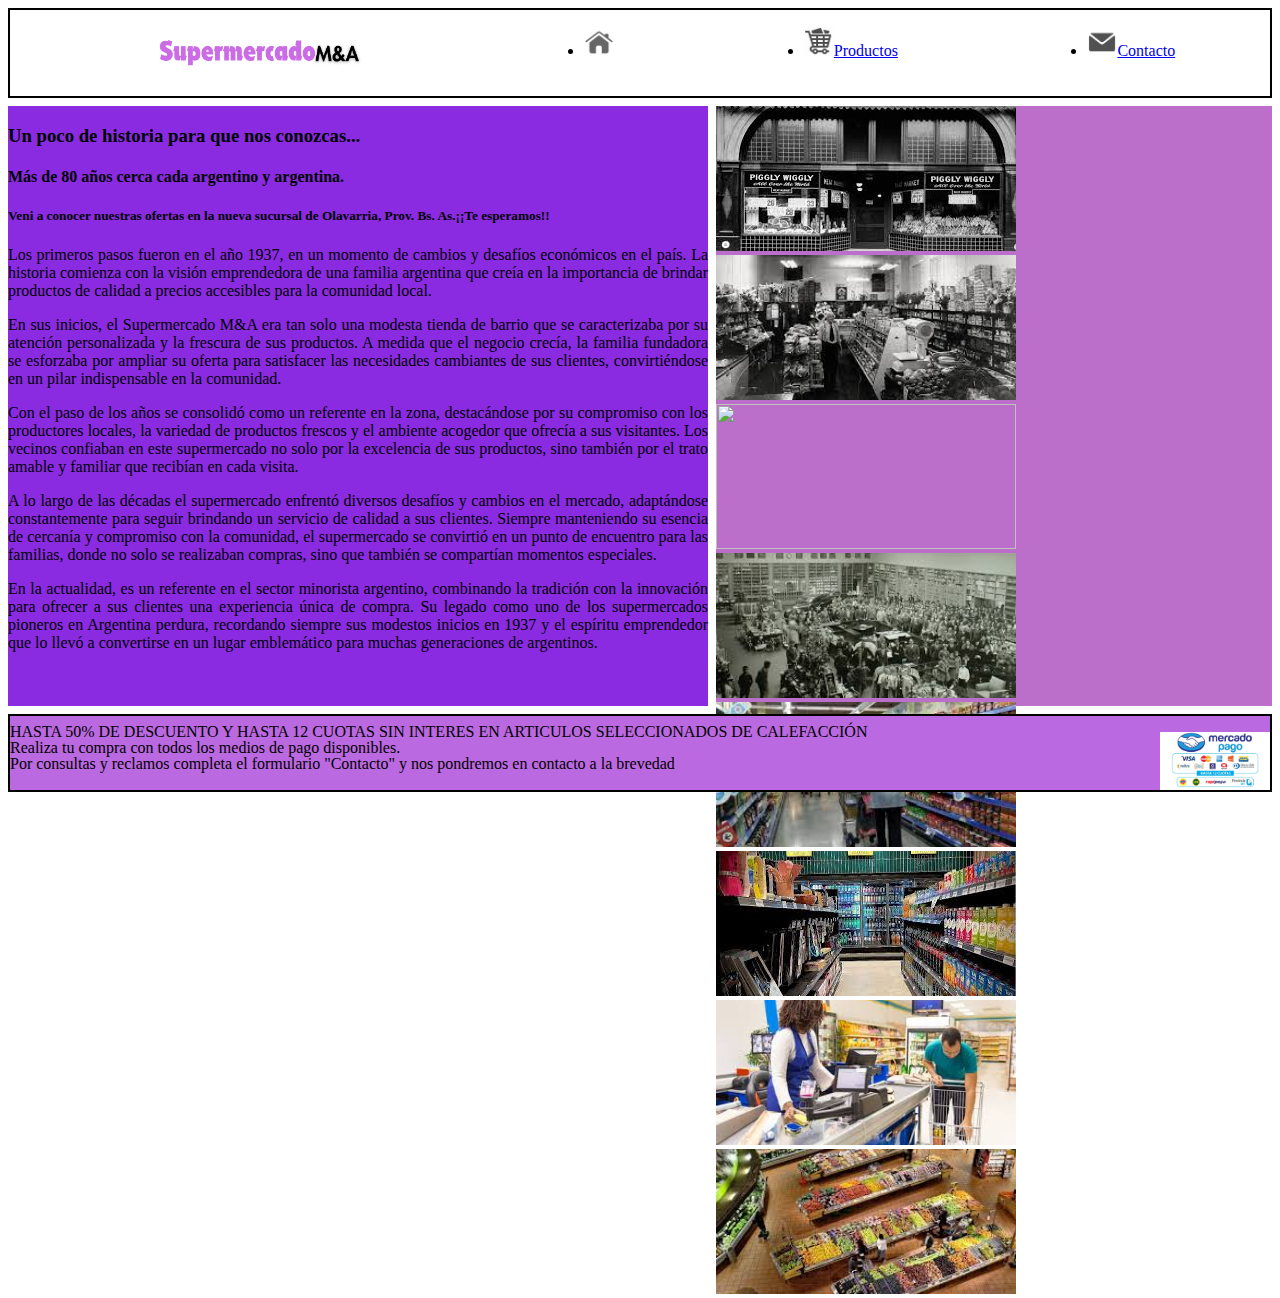
==== inicio/index.html @ b65cbdfa "historia e imagenes" ====
<!DOCTYPE html>
<html lang="en">
<head>
    <meta charset="UTF-8">
    <meta name="viewport" content="width=device-width, initial-scale=1.0">
    <link rel="stylesheet" href="./styles.css">
    
    <title>Supermercado M&A</title>
    <link rel="icon" href="../imagenes/icon.ico">

</head>
<body>
    <div class="contenedor-grid">
        <div class="item1 item">
            <nav>
                <ul>
                    <img src="../imagenes/logo.png" alt="logo" class="img-logo"></a>  

        
                    <li>
                    <a href="../inicio/index.html">
                        <img src="../imagenes/inicio.png" alt="inicio" class="img-header"></a></li>
                    <li>
                    <a href="../productos/productos.html">
                        <img src="../imagenes/productos.png" alt="productos" class="img-header">Productos</a>
                    </li>
                    <li>
                    <a href="../contacto/contacto.html">
                        <img src="../imagenes/contacto.png" alt="contacto" class="img-header">Contacto</a> </li>
                </ul>
            </nav>
        </div>
    
       <!--
        <nav>
           <ul>
               <li>
                <a href="../inicio/index.html">
                   <img src="../imagenes/inicio.png" alt="inicio" class="inicio"></a>
               </li>
               <li> 
                <a href="../productos/productos.html">
                    <img src="../imagenes/productos.png" alt="productos" class="inicio">Productos</a>
               </li>
               <li>
                <a href="../contacto/contacto.html">
                    <img src="../imagenes/contacto.png" alt="contacto" class="inicio">Contacto</a> 
            </li>
           </ul>
        </nav> 
      </header-->
      
        <div class="item2 item">
            <h3>Un poco de historia para que nos conozcas...</h3>
            <h4>Más de 80 años cerca cada argentino y argentina.</h4> 
            <h5>Veni a conocer nuestras ofertas en la nueva sucursal de Olavarria, Prov. Bs. As.¡¡Te esperamos!!</h5>
  
            <p> Los primeros pasos fueron en el año 1937, en un momento de cambios y desafíos económicos en el país. La historia
                comienza con la visión emprendedora de una familia argentina que creía en la importancia de brindar productos de
                calidad a precios accesibles para la comunidad local.</p>            
            <p> En sus inicios, el Supermercado M&A era tan solo una modesta tienda de barrio que se caracterizaba por su atención
                personalizada y la frescura de sus productos. A medida que el negocio crecía, la familia fundadora se esforzaba por
                ampliar su oferta para satisfacer las necesidades cambiantes de sus clientes, convirtiéndose en un pilar
                indispensable en la comunidad. </p> 
            <p> Con el paso de los años se consolidó como un referente en la zona, destacándose por su
                compromiso con los productores locales, la variedad de productos frescos y el ambiente acogedor que ofrecía a sus
                visitantes. Los vecinos confiaban en este supermercado no solo por la excelencia de sus productos, sino también por
                el trato amable y familiar que recibían en cada visita.</p>            
            <p> A lo largo de las décadas el supermercado enfrentó diversos desafíos y cambios en el mercado, adaptándose
                constantemente para seguir brindando un servicio de calidad a sus clientes. Siempre manteniendo su esencia de
                cercanía y compromiso con la comunidad, el supermercado se convirtió en un punto de encuentro para las familias,
                donde no solo se realizaban compras, sino que también se compartían momentos especiales. </p> 
            <p> En la actualidad, es un referente en el sector minorista argentino, combinando la tradición con la innovación para ofrecer a sus clientes una experiencia única de compra. Su legado como uno de los
                supermercados pioneros en Argentina perdura, recordando siempre sus modestos inicios en 1937 y el espíritu
                emprendedor que lo llevó a convertirse en un lugar emblemático para muchas generaciones de argentinos. </p>
        </div>   

        <div class="item3 item">

               <img src="../imagenes/supermercado historia 3.jpeg" alt="" class="img-main"></a>

                <img src="../imagenes/supermercado historia 2.jpeg" alt="" class="img-main"></a>

                <img src="../imagenes/supermercado historia.jpeg." alt="" class="img-main"></a>

                <img src="../imagenes/supermercado historia 4.jpeg" alt="" class="img-main"></a>

                <img src="../imagenes/supermercado actual.jpeg" alt="" class="img-main"></a>

                <img src="../imagenes/supermercado actual 1.jpeg" alt="" class="img-main"></a>

                <img src="../imagenes/supermercado actual 2.jpeg" alt="" class="img-main"></a>

                <img src="../imagenes/supermercado actual 3.jpeg" alt="" class="img-main"></a>
            
        </div>


        <div class="item4 item">

    <footer>
        <div>
            <img src="../imagenes/MercadoPago.jpg" alt="" class="img-footer"></a> 
        <p> HASTA 50% DE DESCUENTO Y HASTA 12 CUOTAS SIN INTERES EN ARTICULOS SELECCIONADOS DE CALEFACCIÓN </p>
        <p> Realiza tu compra con todos los medios de pago disponibles.</p>
        <p> Por consultas y reclamos completa el formulario "Contacto" y nos pondremos en contacto a la brevedad</p>
        </div>
    </footer> 

    <script type="text/javascript" src="./script.js"></script>
</body>
</html>
---- inicio/styles.css ----
.contenedor-grid {
    display: grid;
    grid-template-columns: 700px 1fr 1fr 1fr;
    grid-template-rows: 90px 600px 1fr ;
    /* grid-template-columns: repeat(3, 1fr);
    grid-template-rows: repeat(2, 1fr); */
    grid-template-areas: "header header header header"
                         "aside main main main"
                         "footer footer footer footer";  /*4 columnas y 3 filas*/
    gap: 8px ;
}

.item1 {
    grid-area: header;
    background-color:rgb(255, 255, 255);
    display: flex;
    text-align: left;
    border: black 2px solid;
}
.img-logo {
    width: 250px;
    justify-items: start;
}

.img-logo:hover {
    transform:scale(1.3);

}
.img-header{
	width: 30px;
	height: 30px;
	/*object-fit: cover;*/
}    

nav{
    width: 100%;
}

nav ul {
    display: flex;
    justify-content: space-around;

}

.item2 {
    grid-area: aside;
    background-color: blueviolet;
    text-align: justify;

}

.item3 {
    grid-area: main;
    background-color: rgb(187, 111, 202);
    display: flexbox;
    justify-content: center;
    
}

.img-main{
	width: 300px;
	height: 145px;
	object-fit: cover;
}    

.img-main:hover {
    transform:scale(1.05);

}
.item4 {
    grid-area: footer;
    background-color: rgb(187, 105, 224);
    border: black 2px solid;
    line-height: 0;

}

.img-footer {
    width: 110px;
    float: inline-end;
}
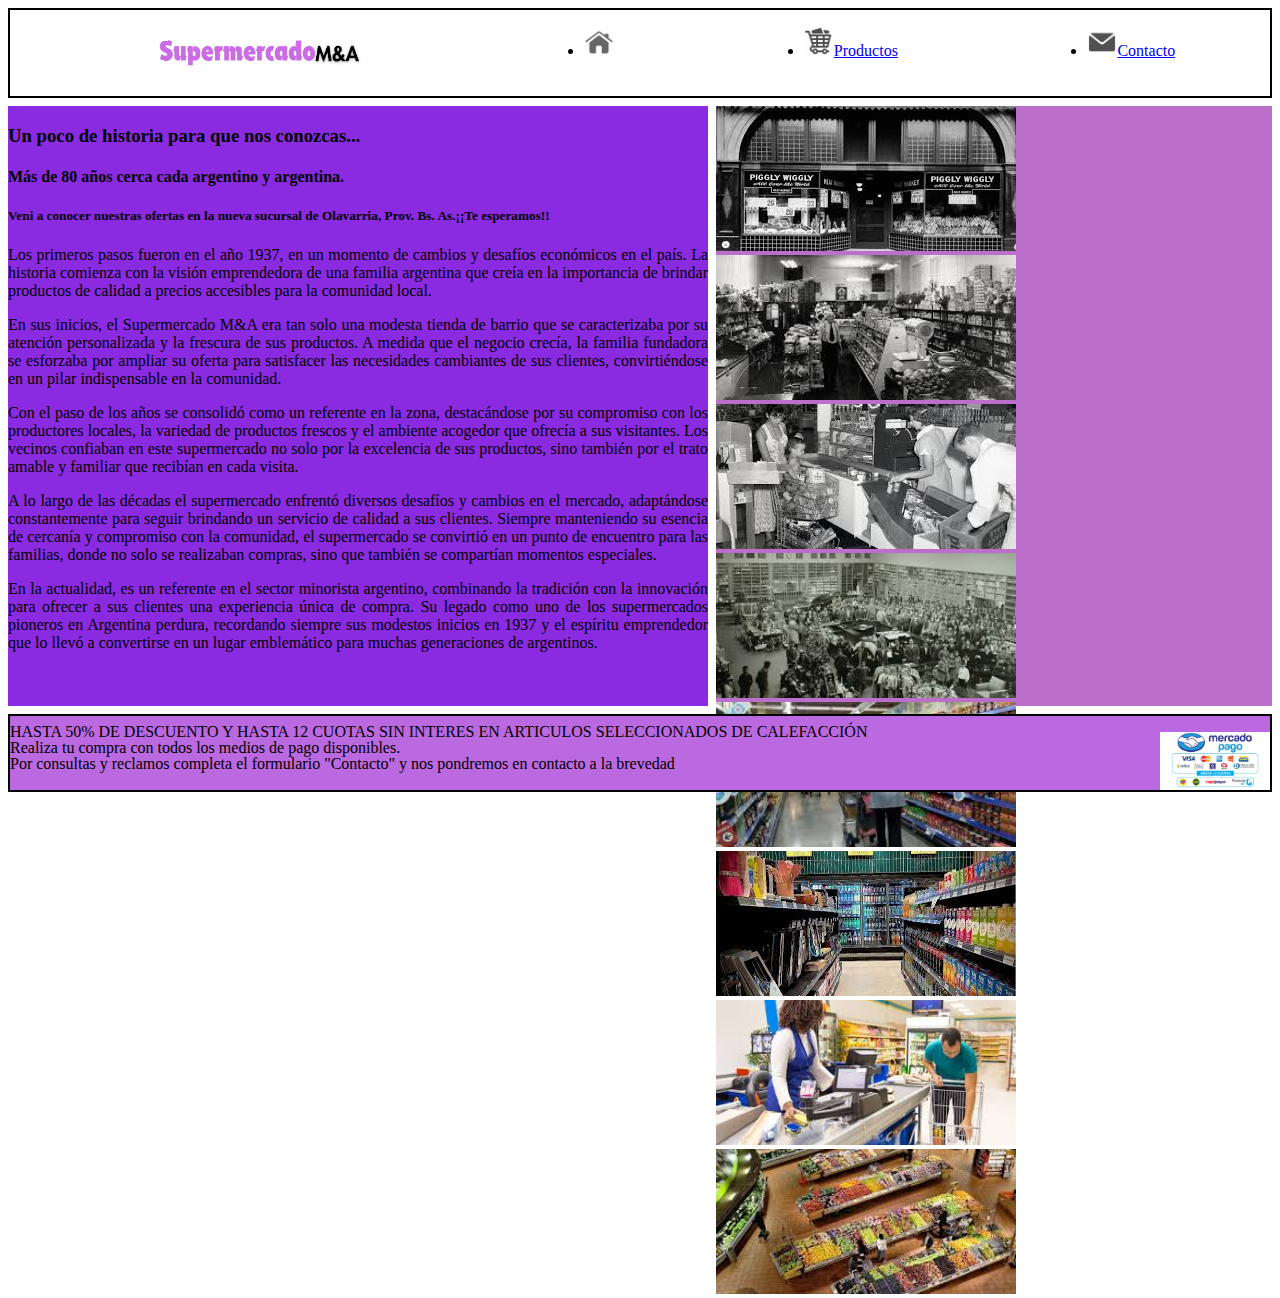
==== commit dcfa565c: "imagen rota" ====
--- a/inicio/index.html
+++ b/inicio/index.html
@@ -81,7 +81,7 @@
 
                 <img src="../imagenes/supermercado historia 2.jpeg" alt="" class="img-main"></a>
 
-                <img src="../imagenes/supermercado historia.jpeg." alt="" class="img-main"></a>
+                <img src="../imagenes/supermercado historia.jpeg" alt="" class="img-main"></a>
 
                 <img src="../imagenes/supermercado historia 4.jpeg" alt="" class="img-main"></a>
 
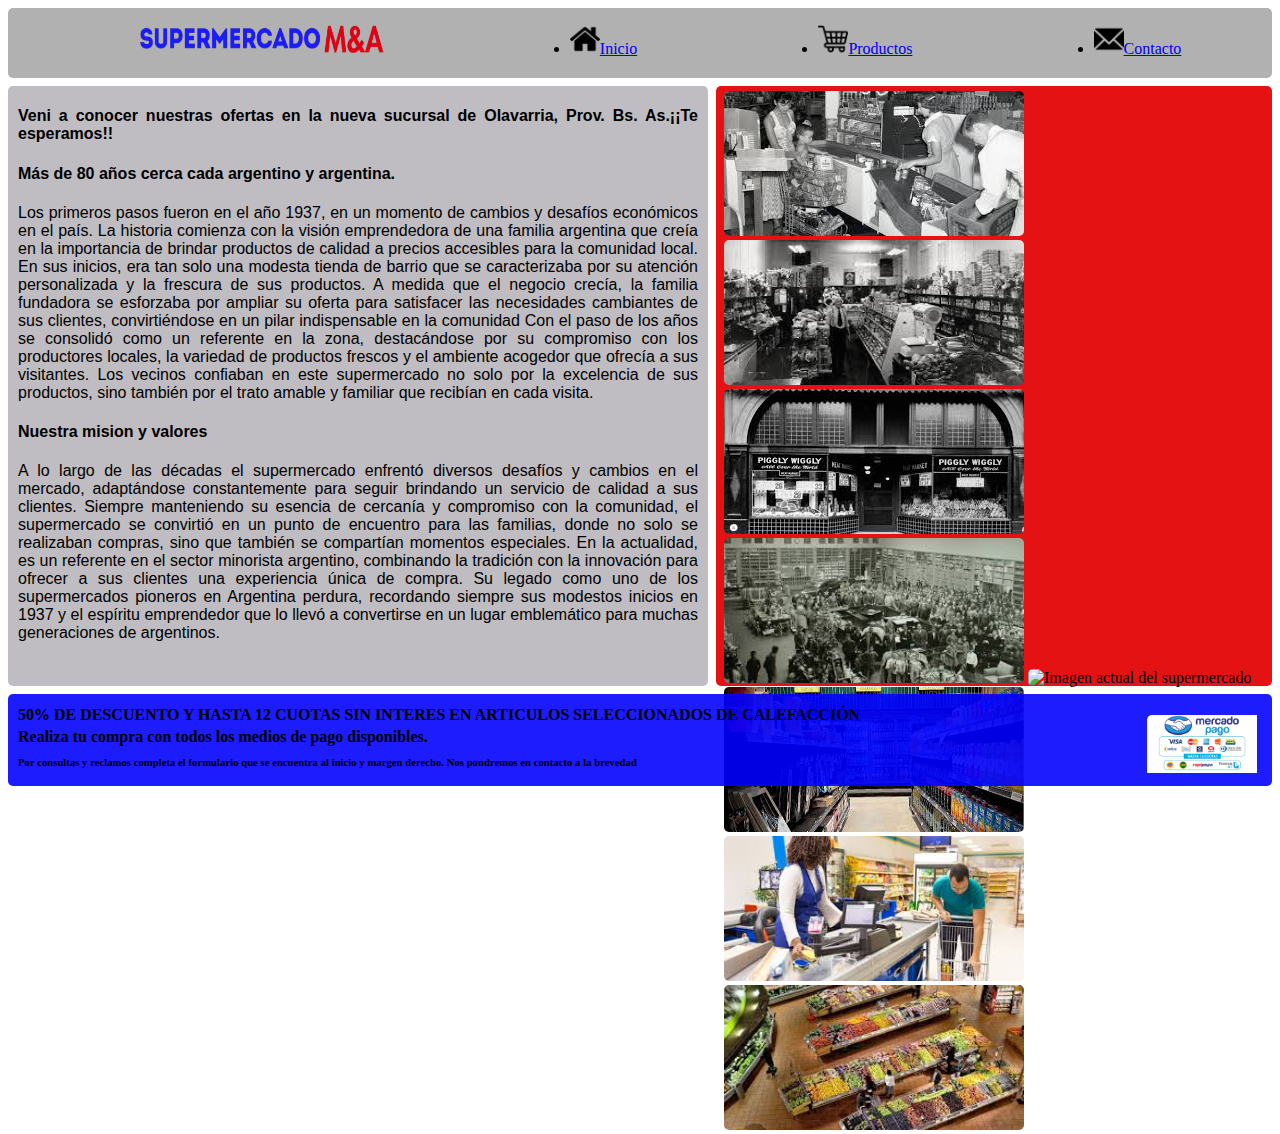
==== commit ef804402: "Ultimos detalles index" ====
--- a/inicio/index.html
+++ b/inicio/index.html
@@ -14,19 +14,18 @@
         <div class="item1 item">
             <nav>
                 <ul>
-                    <img src="../imagenes/logo.png" alt="logo" class="img-logo"></a>  
+                    <img src="../imagenes/logoSupermercado.png" alt="logo" class="img-logo"></a>  
 
         
                     <li>
                     <a href="../inicio/index.html">
-                        <img src="../imagenes/inicio.png" alt="inicio" class="img-header"></a></li>
+                        <img src="../imagenes/iconoIndex.png" alt="inicio" class="img-header">Inicio</a></li>
                     <li>
                     <a href="../productos/productos.html">
-                        <img src="../imagenes/productos.png" alt="productos" class="img-header">Productos</a>
-                    </li>
+                        <img src="../imagenes/iconoProductos.png" alt="productos" class="img-header">Productos</a></li>
                     <li>
                     <a href="../contacto/contacto.html">
-                        <img src="../imagenes/contacto.png" alt="contacto" class="img-header">Contacto</a> </li>
+                        <img src="../imagenes/iconoContacto.png" alt="contacto" class="img-header">Contacto</a> </li>
                 </ul>
             </nav>
         </div>
@@ -51,47 +50,43 @@
       </header-->
       
         <div class="item2 item">
-            <h3>Un poco de historia para que nos conozcas...</h3>
+            <h4>Veni a conocer nuestras ofertas en la nueva sucursal de Olavarria, Prov. Bs. As.¡¡Te esperamos!!</h4>
             <h4>Más de 80 años cerca cada argentino y argentina.</h4> 
-            <h5>Veni a conocer nuestras ofertas en la nueva sucursal de Olavarria, Prov. Bs. As.¡¡Te esperamos!!</h5>
-  
             <p> Los primeros pasos fueron en el año 1937, en un momento de cambios y desafíos económicos en el país. La historia
                 comienza con la visión emprendedora de una familia argentina que creía en la importancia de brindar productos de
-                calidad a precios accesibles para la comunidad local.</p>            
-            <p> En sus inicios, el Supermercado M&A era tan solo una modesta tienda de barrio que se caracterizaba por su atención
+                calidad a precios accesibles para la comunidad local. En sus inicios, era tan solo una modesta tienda de barrio que se caracterizaba por su atención
                 personalizada y la frescura de sus productos. A medida que el negocio crecía, la familia fundadora se esforzaba por
                 ampliar su oferta para satisfacer las necesidades cambiantes de sus clientes, convirtiéndose en un pilar
-                indispensable en la comunidad. </p> 
-            <p> Con el paso de los años se consolidó como un referente en la zona, destacándose por su
+                indispensable en la comunidad Con el paso de los años se consolidó como un referente en la zona, destacándose por su
                 compromiso con los productores locales, la variedad de productos frescos y el ambiente acogedor que ofrecía a sus
                 visitantes. Los vecinos confiaban en este supermercado no solo por la excelencia de sus productos, sino también por
-                el trato amable y familiar que recibían en cada visita.</p>            
+                el trato amable y familiar que recibían en cada visita.</p>
+            <h4>Nuestra mision y valores</h4>          
             <p> A lo largo de las décadas el supermercado enfrentó diversos desafíos y cambios en el mercado, adaptándose
                 constantemente para seguir brindando un servicio de calidad a sus clientes. Siempre manteniendo su esencia de
                 cercanía y compromiso con la comunidad, el supermercado se convirtió en un punto de encuentro para las familias,
-                donde no solo se realizaban compras, sino que también se compartían momentos especiales. </p> 
-            <p> En la actualidad, es un referente en el sector minorista argentino, combinando la tradición con la innovación para ofrecer a sus clientes una experiencia única de compra. Su legado como uno de los
+                donde no solo se realizaban compras, sino que también se compartían momentos especiales. En la actualidad, es un referente en el sector minorista argentino, combinando la tradición con la innovación para ofrecer a sus clientes una experiencia única de compra. Su legado como uno de los
                 supermercados pioneros en Argentina perdura, recordando siempre sus modestos inicios en 1937 y el espíritu
                 emprendedor que lo llevó a convertirse en un lugar emblemático para muchas generaciones de argentinos. </p>
         </div>   
 
         <div class="item3 item">
 
-               <img src="../imagenes/supermercado historia 3.jpeg" alt="" class="img-main"></a>
+               <img src="../imagenes/supermercadoHistoria.jpeg" alt="Imagen antigua del supermercado" class="img-main"></a>
 
-                <img src="../imagenes/supermercado historia 2.jpeg" alt="" class="img-main"></a>
+                <img src="../imagenes/supermercadoHistoria2.jpeg" alt="Imagen antigua del supermercado" class="img-main"></a>
 
-                <img src="../imagenes/supermercado historia.jpeg" alt="" class="img-main"></a>
+                <img src="../imagenes/supermercadoHistoria3.jpeg" alt="Imagen antigua del supermercado" class="img-main"></a>
 
-                <img src="../imagenes/supermercado historia 4.jpeg" alt="" class="img-main"></a>
+                <img src="../imagenes/supermercadoHistoria4.jpeg" alt="Imagen antigua del supermercado" class="img-main"></a>
 
-                <img src="../imagenes/supermercado actual.jpeg" alt="" class="img-main"></a>
+                <img src="../imagenes/supermercado Actual.jpeg" alt="Imagen actual del supermercado" class="img-main"></a>
 
-                <img src="../imagenes/supermercado actual 1.jpeg" alt="" class="img-main"></a>
+                <img src="../imagenes/supermercadoActual1.jpeg" alt="Imagen actual del supermercado" class="img-main"></a>
 
-                <img src="../imagenes/supermercado actual 2.jpeg" alt="" class="img-main"></a>
+                <img src="../imagenes/supermercadoActual2.jpeg" alt="Imagen actual del supermercado" class="img-main"></a>
 
-                <img src="../imagenes/supermercado actual 3.jpeg" alt="" class="img-main"></a>
+                <img src="../imagenes/supermercadoActual3.jpeg" alt="Imagen actual del supermercado" class="img-main"></a>
             
         </div>
 
@@ -100,13 +95,12 @@
 
     <footer>
         <div>
-            <img src="../imagenes/MercadoPago.jpg" alt="" class="img-footer"></a> 
-        <p> HASTA 50% DE DESCUENTO Y HASTA 12 CUOTAS SIN INTERES EN ARTICULOS SELECCIONADOS DE CALEFACCIÓN </p>
-        <p> Realiza tu compra con todos los medios de pago disponibles.</p>
-        <p> Por consultas y reclamos completa el formulario "Contacto" y nos pondremos en contacto a la brevedad</p>
+            <img src="../imagenes/imagenPagos.jpg" alt="Medios de papgo" class="img-footer"></a> 
+        <h4> 50% DE DESCUENTO Y HASTA 12 CUOTAS SIN INTERES EN ARTICULOS SELECCIONADOS DE CALEFACCIÓN </h4>
+        <h4> Realiza tu compra con todos los medios de pago disponibles.</h4>
+        <h6> Por consultas y reclamos completa el formulario que se encuentra al inicio y margen derecho. Nos pondremos en contacto a la brevedad</h6>
         </div>
     </footer> 
-
     <script type="text/javascript" src="./script.js"></script>
 </body>
 </html>--- a/inicio/styles.css
+++ b/inicio/styles.css
@@ -1,7 +1,7 @@
 .contenedor-grid {
     display: grid;
     grid-template-columns: 700px 1fr 1fr 1fr;
-    grid-template-rows: 90px 600px 1fr ;
+    grid-template-rows: 70px 600px 1fr ;
     /* grid-template-columns: repeat(3, 1fr);
     grid-template-rows: repeat(2, 1fr); */
     grid-template-areas: "header header header header"
@@ -12,20 +12,23 @@
 
 .item1 {
     grid-area: header;
-    background-color:rgb(255, 255, 255);
+    background-color:rgb(177, 177, 177);
     display: flex;
     text-align: left;
-    border: black 2px solid;
+    border-radius: 5px;
+    
 }
 .img-logo {
     width: 250px;
     justify-items: start;
+    border-radius: 5px;
 }
 
 .img-logo:hover {
     transform:scale(1.3);
 
 }
+
 .img-header{
 	width: 30px;
 	height: 30px;
@@ -44,23 +47,30 @@
 
 .item2 {
     grid-area: aside;
-    background-color: blueviolet;
+    background-color: rgb(191, 188, 194);
     text-align: justify;
+    border-radius: 5px;
+    padding-left: 10px;
+    padding-right: 10px;
+    font-family: 'Bebas Neue', Arial, sans-serif;
 
 }
 
 .item3 {
     grid-area: main;
-    background-color: rgb(187, 111, 202);
+    background-color: rgb(228, 18, 18);
     display: flexbox;
     justify-content: center;
-    
+    border-radius: 5px;
+    padding: 5px 12px 8px 8px;
+
 }
 
 .img-main{
 	width: 300px;
 	height: 145px;
 	object-fit: cover;
+    border-radius: 5px;
 }    
 
 .img-main:hover {
@@ -69,13 +79,19 @@
 }
 .item4 {
     grid-area: footer;
-    background-color: rgb(187, 105, 224);
-    border: black 2px solid;
+    background-color: rgba(0, 0, 255, 0.89);
     line-height: 0;
+    border-radius: 5px;
+    padding-left: 10px;
 
 }
 
 .img-footer {
     width: 110px;
     float: inline-end;
+    border-radius: 5px;
+    padding-right: 15px;
+    padding-bottom: 10px;
+    font-weight: 900;
+    font-family: 'Bebas Neue', Arial, sans-serif;
 }
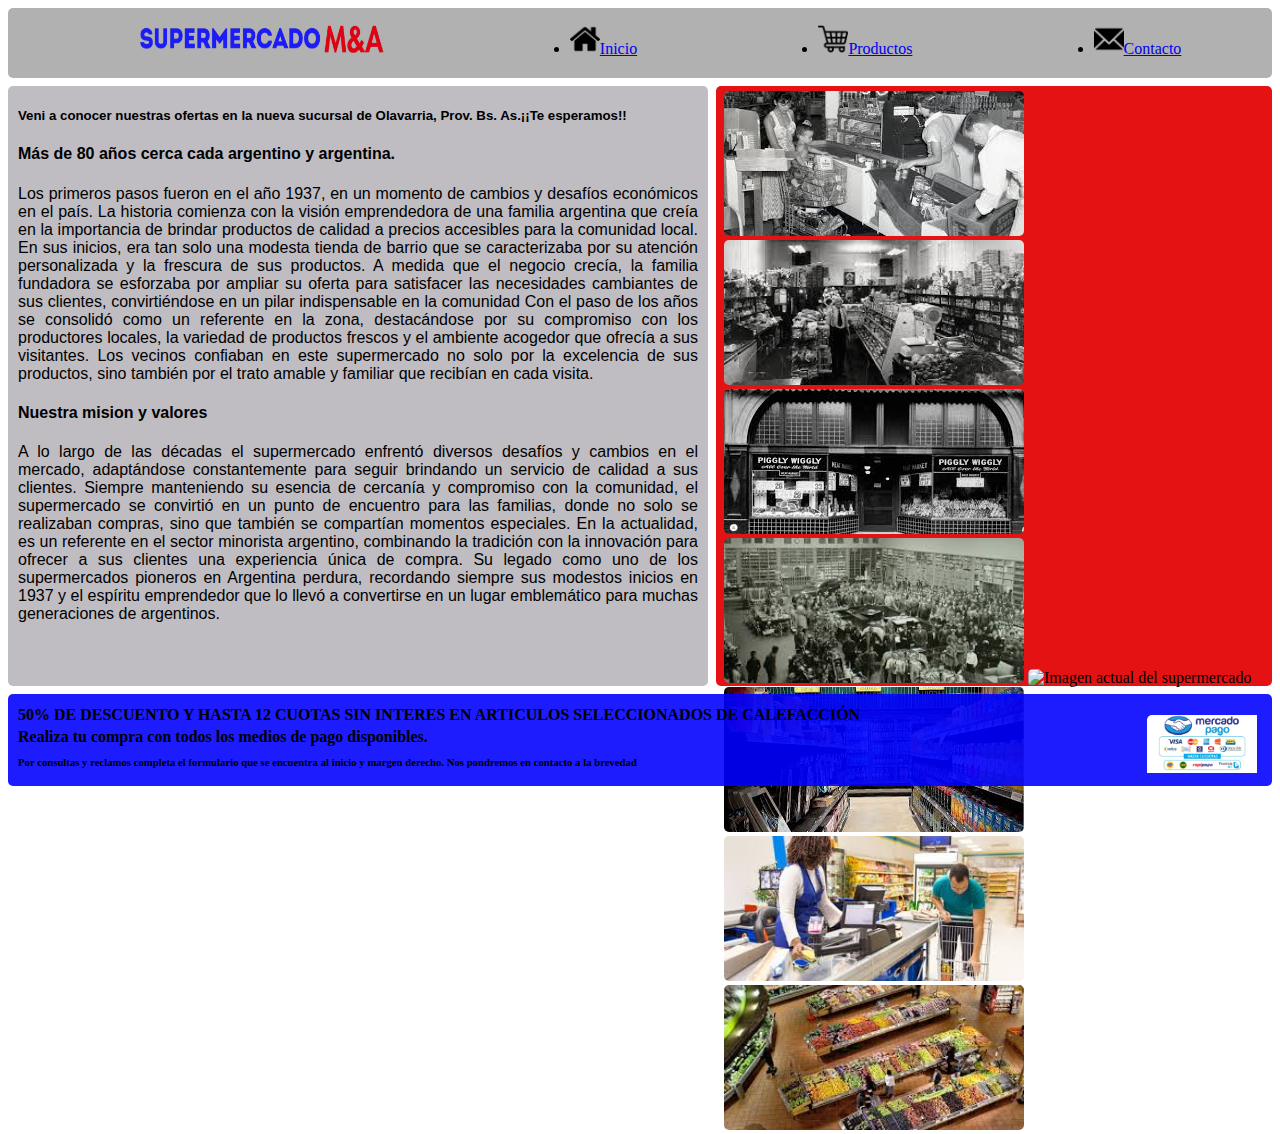
==== commit 116d9f11: "errores en texto" ====
--- a/inicio/index.html
+++ b/inicio/index.html
@@ -50,7 +50,7 @@
       </header-->
       
         <div class="item2 item">
-            <h4>Veni a conocer nuestras ofertas en la nueva sucursal de Olavarria, Prov. Bs. As.¡¡Te esperamos!!</h4>
+            <h5>Veni a conocer nuestras ofertas en la nueva sucursal de Olavarria, Prov. Bs. As.¡¡Te esperamos!!</h5>
             <h4>Más de 80 años cerca cada argentino y argentina.</h4> 
             <p> Los primeros pasos fueron en el año 1937, en un momento de cambios y desafíos económicos en el país. La historia
                 comienza con la visión emprendedora de una familia argentina que creía en la importancia de brindar productos de
--- a/inicio/styles.css
+++ b/inicio/styles.css
@@ -74,7 +74,7 @@
 }    
 
 .img-main:hover {
-    transform:scale(1.05);
+    transform:scale(1.10);
 
 }
 .item4 {
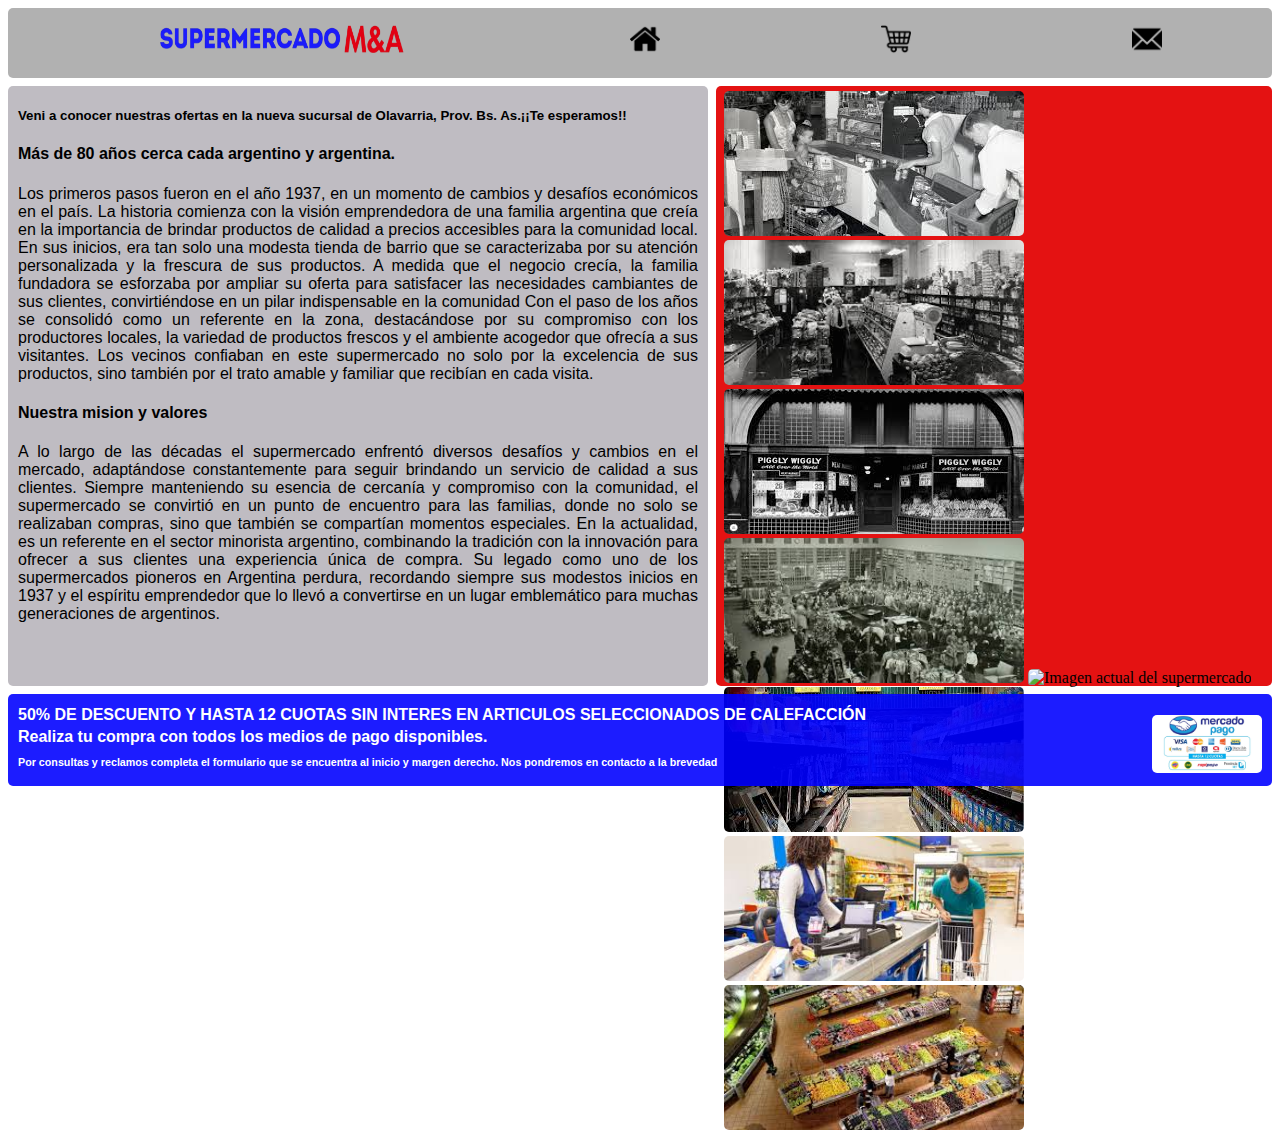
==== commit 05f102de: "arreglos header" ====
--- a/inicio/index.html
+++ b/inicio/index.html
@@ -6,26 +6,26 @@
     <link rel="stylesheet" href="./styles.css">
     
     <title>Supermercado M&A</title>
-    <link rel="icon" href="../imagenes/icon.ico">
+    <link rel="icon" href="../imagenes/iconoColores.ico">
 
 </head>
 <body>
     <div class="contenedor-grid">
         <div class="item1 item">
             <nav>
-                <ul>
+                <ul style="list-style: none;">
                     <img src="../imagenes/logoSupermercado.png" alt="logo" class="img-logo"></a>  
 
         
                     <li>
                     <a href="../inicio/index.html">
-                        <img src="../imagenes/iconoIndex.png" alt="inicio" class="img-header">Inicio</a></li>
+                        <img src="../imagenes/iconoIndex.png" alt="inicio" class="img-header"></a></li>
                     <li>
                     <a href="../productos/productos.html">
-                        <img src="../imagenes/iconoProductos.png" alt="productos" class="img-header">Productos</a></li>
+                        <img src="../imagenes/iconoProductos.png" alt="productos" class="img-header"></a></li>
                     <li>
                     <a href="../contacto/contacto.html">
-                        <img src="../imagenes/iconoContacto.png" alt="contacto" class="img-header">Contacto</a> </li>
+                        <img src="../imagenes/iconoContacto.png" alt="contacto" class="img-header"></a> </li>
                 </ul>
             </nav>
         </div>
--- a/inicio/styles.css
+++ b/inicio/styles.css
@@ -80,18 +80,17 @@
 .item4 {
     grid-area: footer;
     background-color: rgba(0, 0, 255, 0.89);
+    color: #fff;
     line-height: 0;
     border-radius: 5px;
     padding-left: 10px;
+    font-family: 'Bebas Neue', Arial, sans-serif;
 
 }
 
 .img-footer {
     width: 110px;
     float: inline-end;
-    border-radius: 5px;
-    padding-right: 15px;
-    padding-bottom: 10px;
-    font-weight: 900;
-    font-family: 'Bebas Neue', Arial, sans-serif;
+    margin-right: 10px;
+    border-radius: 5px;  
 }
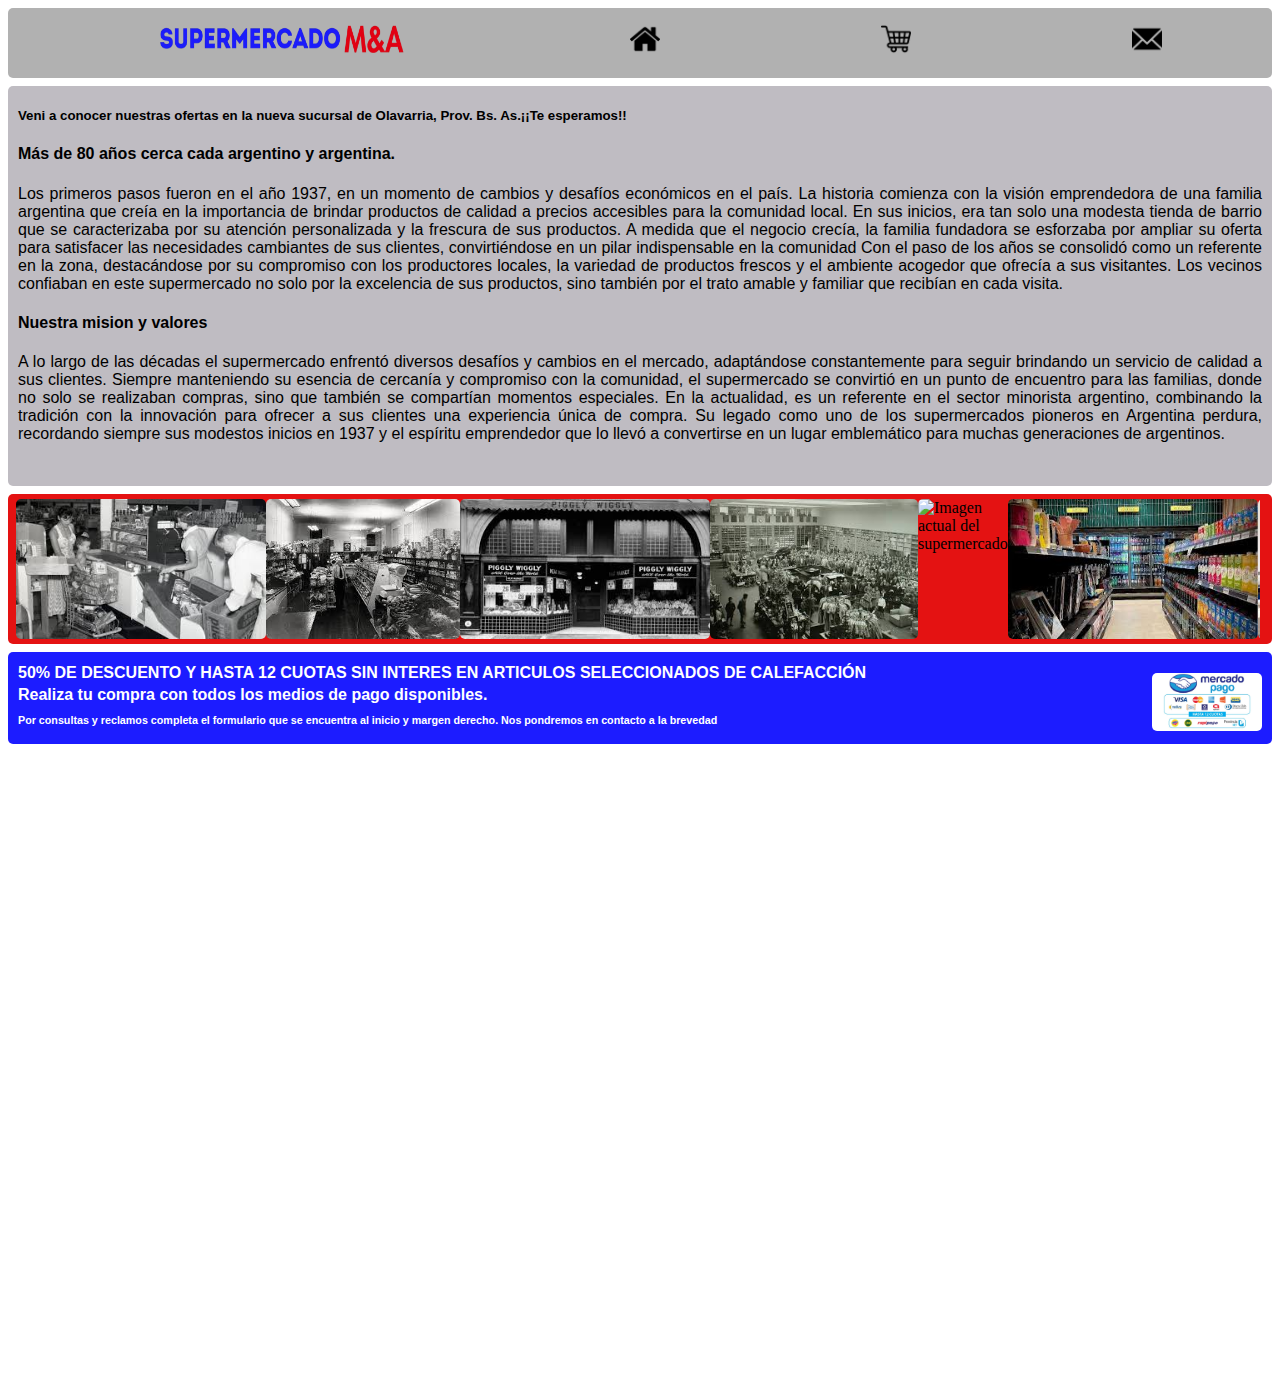
==== commit e9a0ef4d: "carrusel de imagenes" ====
--- a/inicio/index.html
+++ b/inicio/index.html
@@ -72,6 +72,8 @@
 
         <div class="item3 item">
 
+            <div class="slider-container">
+
                <img src="../imagenes/supermercadoHistoria.jpeg" alt="Imagen antigua del supermercado" class="img-main"></a>
 
                 <img src="../imagenes/supermercadoHistoria2.jpeg" alt="Imagen antigua del supermercado" class="img-main"></a>
@@ -88,8 +90,8 @@
 
                 <img src="../imagenes/supermercadoActual3.jpeg" alt="Imagen actual del supermercado" class="img-main"></a>
             
+            </div>
         </div>
-
 
         <div class="item4 item">
 
--- a/inicio/styles.css
+++ b/inicio/styles.css
@@ -1,12 +1,13 @@
 .contenedor-grid {
     display: grid;
     grid-template-columns: 700px 1fr 1fr 1fr;
-    grid-template-rows: 70px 600px 1fr ;
+    grid-template-rows: 70px 400px 150px 1fr ;
     /* grid-template-columns: repeat(3, 1fr);
     grid-template-rows: repeat(2, 1fr); */
     grid-template-areas: "header header header header"
-                         "aside main main main"
-                         "footer footer footer footer";  /*4 columnas y 3 filas*/
+                         "aside aside aside aside"
+                         "main main main main"
+                         "footer footer footer footer";  /*4 columnas y 4 filas*/
     gap: 8px ;
 }
 
@@ -67,10 +68,19 @@
 }
 
 .img-main{
-	width: 300px;
-	height: 145px;
+	/*width: 50px;*/
+	height: 140px;
 	object-fit: cover;
     border-radius: 5px;
+    scroll-snap-align: center
+}    
+
+.slider-container {
+    display: flex;
+    width: 100%;
+    height: 100vh;
+    overflow-x: scroll;
+    scroll-snap-type: x mandatory;
 }    
 
 .img-main:hover {
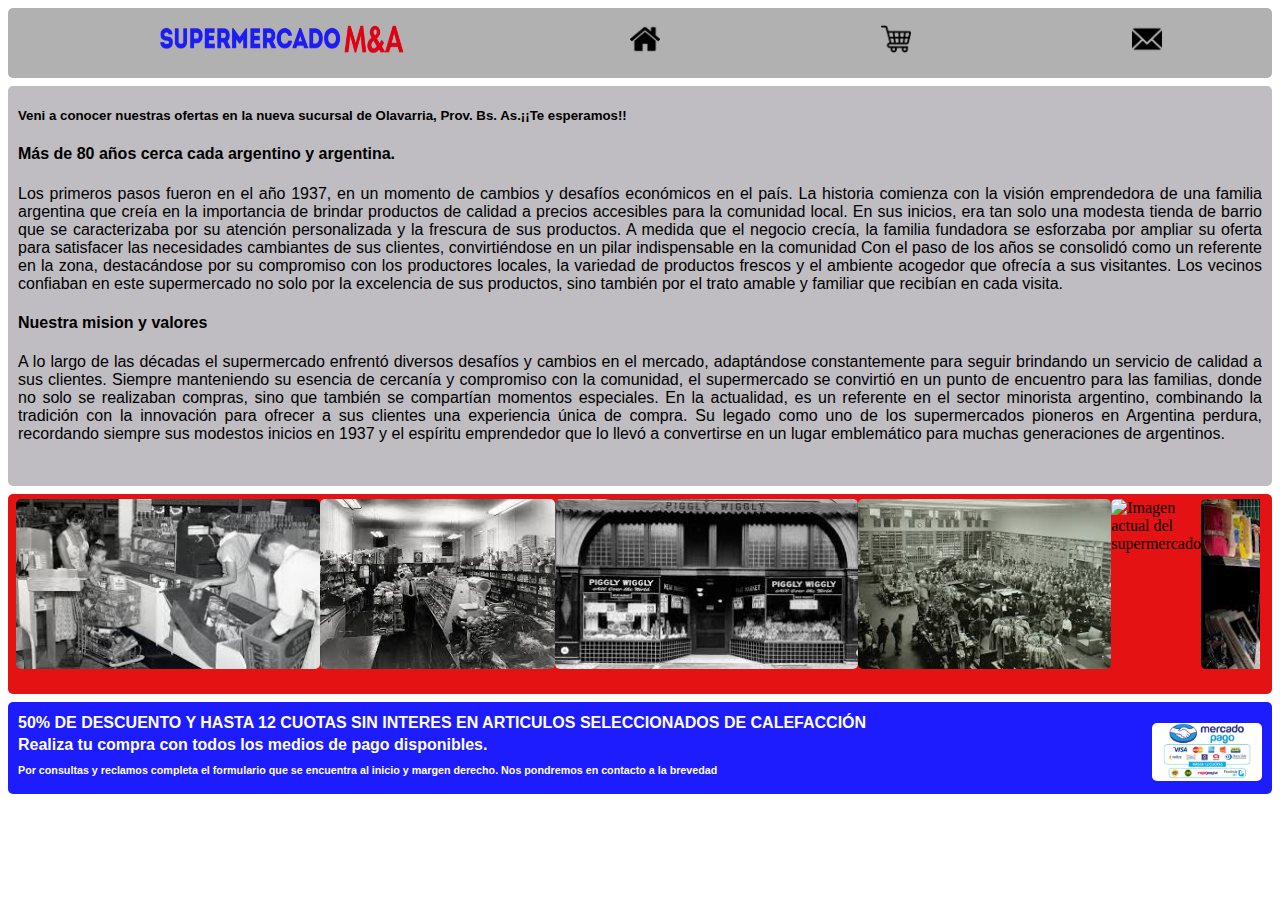
==== commit 755de992: "barra de desplazamiento" ====
--- a/inicio/index.html
+++ b/inicio/index.html
@@ -70,10 +70,9 @@
                 emprendedor que lo llevó a convertirse en un lugar emblemático para muchas generaciones de argentinos. </p>
         </div>   
 
+        
         <div class="item3 item">
-
             <div class="slider-container">
-
                <img src="../imagenes/supermercadoHistoria.jpeg" alt="Imagen antigua del supermercado" class="img-main"></a>
 
                 <img src="../imagenes/supermercadoHistoria2.jpeg" alt="Imagen antigua del supermercado" class="img-main"></a>
@@ -94,7 +93,6 @@
         </div>
 
         <div class="item4 item">
-
     <footer>
         <div>
             <img src="../imagenes/imagenPagos.jpg" alt="Medios de papgo" class="img-footer"></a> 
--- a/inicio/styles.css
+++ b/inicio/styles.css
@@ -1,7 +1,7 @@
 .contenedor-grid {
     display: grid;
     grid-template-columns: 700px 1fr 1fr 1fr;
-    grid-template-rows: 70px 400px 150px 1fr ;
+    grid-template-rows: 70px 400px 200px 1fr ;
     /* grid-template-columns: repeat(3, 1fr);
     grid-template-rows: repeat(2, 1fr); */
     grid-template-areas: "header header header header"
@@ -60,33 +60,80 @@
 .item3 {
     grid-area: main;
     background-color: rgb(228, 18, 18);
-    display: flexbox;
-    justify-content: center;
+    display: flex;
+    /*justify-content: center;*/
     border-radius: 5px;
     padding: 5px 12px 8px 8px;
+    overflow-x: auto;
+    overflow-y: hidden;
+    scroll-snap-type: x mandatory;
 
 }
+.slider-container {
+    display: flex;
+    /*width: 100%;
+    height: 100vh;*/
+    overflow-x: auto; /* Permite desplazamiento horizontal */
+    overflow-y: hidden; /* Oculta el desplazamiento vertical */
+    /*border: 1px solid red; /* Para ver el contenedor */
+}
 
+.slider-container::-webkit-scrollbar {
+    width: 7px;
+    height: 7px; /*Añade altura para la barra de desplazamiento horizontal*/
+}    
+
+.slider-container::-webkit-scrollbar-thumb {
+    background-color: black;
+    border-radius: 5px;
+} 
 .img-main{
 	/*width: 50px;*/
-	height: 140px;
-	object-fit: cover;
+	height: 170px;
+	/*object-fit: cover;*/
     border-radius: 5px;
     scroll-snap-align: center
 }    
 
-.slider-container {
+.img-main:hover {
+    transform:scale(1.20);
+
+}
+
+/*.slider-container {
     display: flex;
     width: 100%;
     height: 100vh;
-    overflow-x: scroll;
+    overflow-x: auto;
+    overflow-y: hidden;
     scroll-snap-type: x mandatory;
-}    
+    
+}    */
 
-.img-main:hover {
-    transform:scale(1.10);
+/*.item3 {
+    display: flex;
+    width: max-content; /* Asegura que el contenedor sea lo suficientemente ancho 
+    padding: 5px 12px 8px 8px;
+    scroll-snap-type: x mandatory;
+}
 
+.img-main {
+    height: 170px;
+    object-fit: cover;
+    border-radius: 5px;
+    margin-right: 10px; /* Espacio entre imágenes 
+    scroll-snap-align: center;
 }
+
+.item3::-webkit-scrollbar {
+    height: 8px; /* Altura para la barra de desplazamiento horizontal 
+}
+
+.item3::-webkit-scrollbar-thumb {
+    background-color: rgb(0, 0, 0); /* Color del thumb 
+    border-radius: 10px;
+}*/
+
 .item4 {
     grid-area: footer;
     background-color: rgba(0, 0, 255, 0.89);
